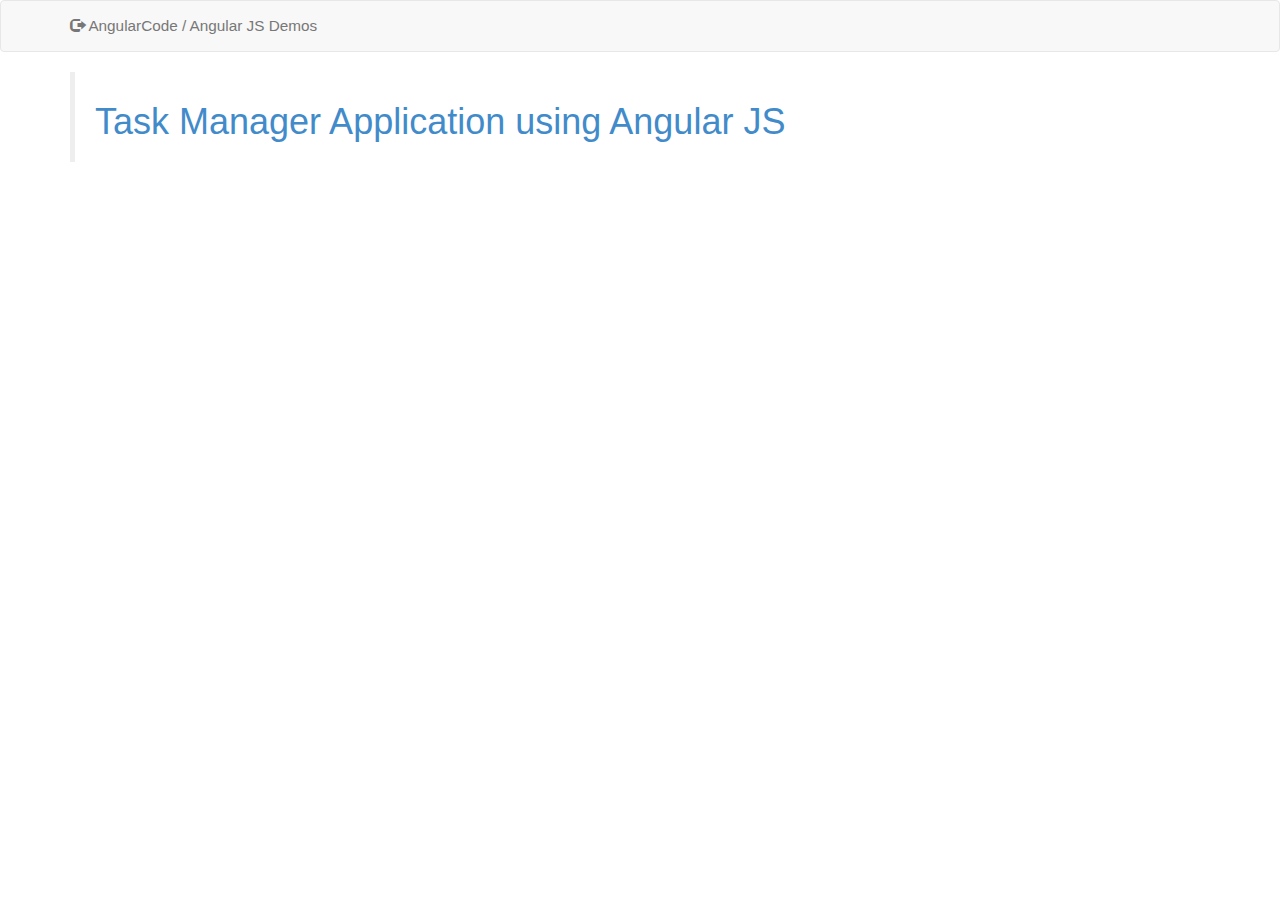
==== index.html @ 1fbc7879 "css" ====
<html ng-app="myApp">
    <head>
    <link rel="stylesheet" type="text/css" href="css/bootstrap.css"/>
    <link rel="stylesheet" type="text/css" href="css/taskman.css"/>
    <link href="http://fonts.googleapis.com/css?family=Open+Sans:400,600,300,700" rel="stylesheet" type="text/css">

    </head>
    <body ng-controller="tasksController">

    <div class="navbar navbar-default" id="navbar">
    <div class="container" id="navbar-container">
	<div class="navbar-header">
		<a href="#" class="navbar-brand">
			<small>
				<i class="glyphicon glyphicon glyphicon-log-out"></i>
				AngularCode / Angular JS Demos
			</small>
		</a><!-- /.brand -->

	</div><!-- /.navbar-header -->

	</div>
	</div>
	<div class="row">
    	<div class="container">
    		<blockquote><h1><a href="http://angularcode.com/simple-task-manager-application-using-angular-js-php-mysql/">Task Manager Application using Angular JS</a></h1></blockquote>
    		<div class="col-sm-9">
    			<div ng-include src="'partials/task.html'"></div>
    		</div>

    	</div>
    </div>

	<script type="text/javascript" src="js/angular.js"></script>
	<script type="text/javascript" src="app/app.js"></script>
    </body>
</html>
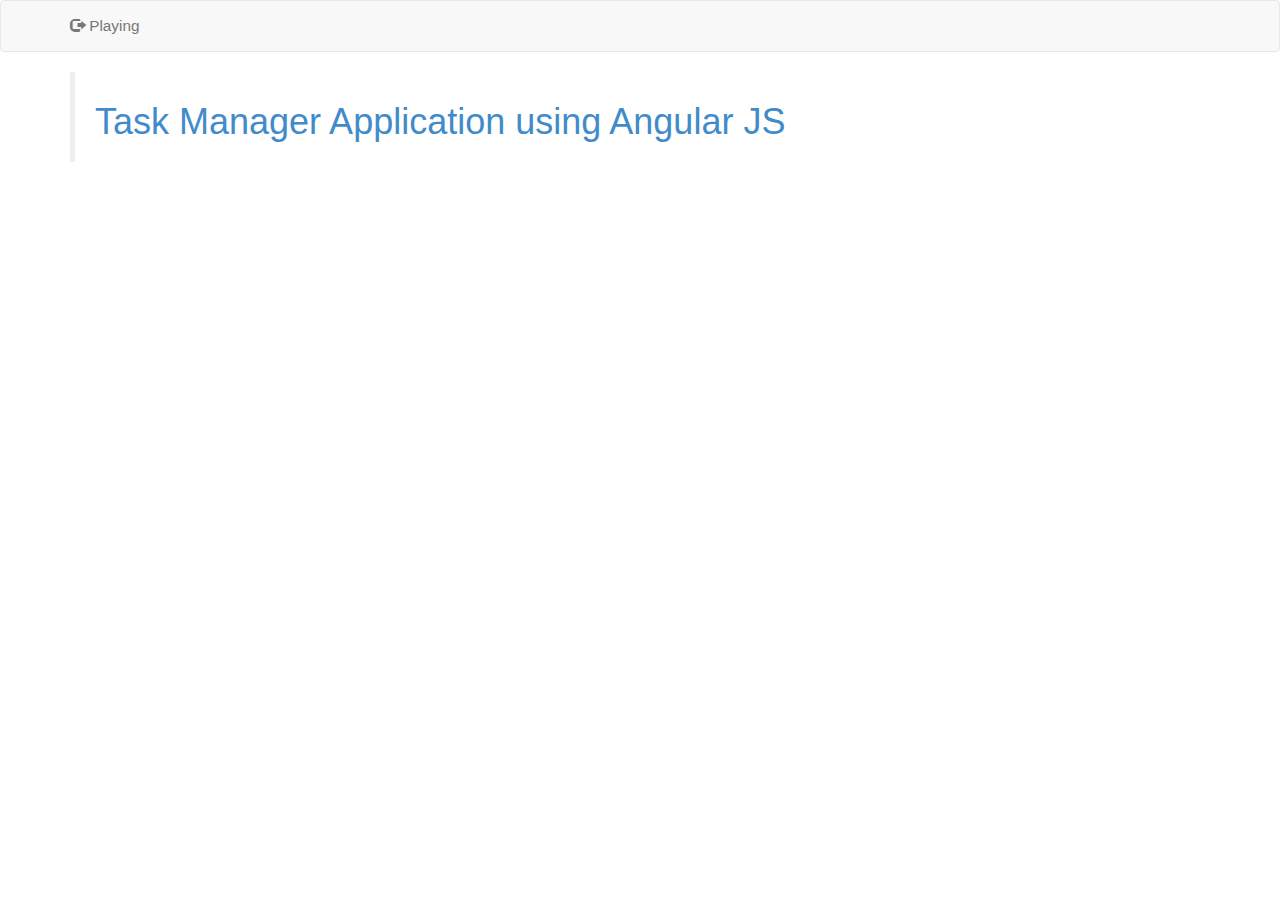
==== commit 914f5519: "css update" ====
--- a/index.html
+++ b/index.html
@@ -1,11 +1,11 @@
 <html ng-app="myApp">
     <head>
     <link rel="stylesheet" type="text/css" href="css/bootstrap.css"/>
-    <link rel="stylesheet" type="text/css" href="css/taskman.css"/>
+    <link rel="stylesheet" type="text/css" href="css/acumanage.css"/>
     <link href="http://fonts.googleapis.com/css?family=Open+Sans:400,600,300,700" rel="stylesheet" type="text/css">
 
     </head>
-    <body ng-controller="tasksController">
+    <body ng-controller="patientsController">
 
     <div class="navbar navbar-default" id="navbar">
     <div class="container" id="navbar-container">
@@ -13,19 +13,18 @@
 		<a href="#" class="navbar-brand">
 			<small>
 				<i class="glyphicon glyphicon glyphicon-log-out"></i>
-				AngularCode / Angular JS Demos
+				Playing
 			</small>
 		</a><!-- /.brand -->
-
-	</div><!-- /.navbar-header -->
-
+  </div><!-- /.navbar-header -->
 	</div>
 	</div>
+
 	<div class="row">
     	<div class="container">
     		<blockquote><h1><a href="http://angularcode.com/simple-task-manager-application-using-angular-js-php-mysql/">Task Manager Application using Angular JS</a></h1></blockquote>
     		<div class="col-sm-9">
-    			<div ng-include src="'partials/task.html'"></div>
+    			<div ng-include src="'partials/patients.html'"></div>
     		</div>
 
     	</div>
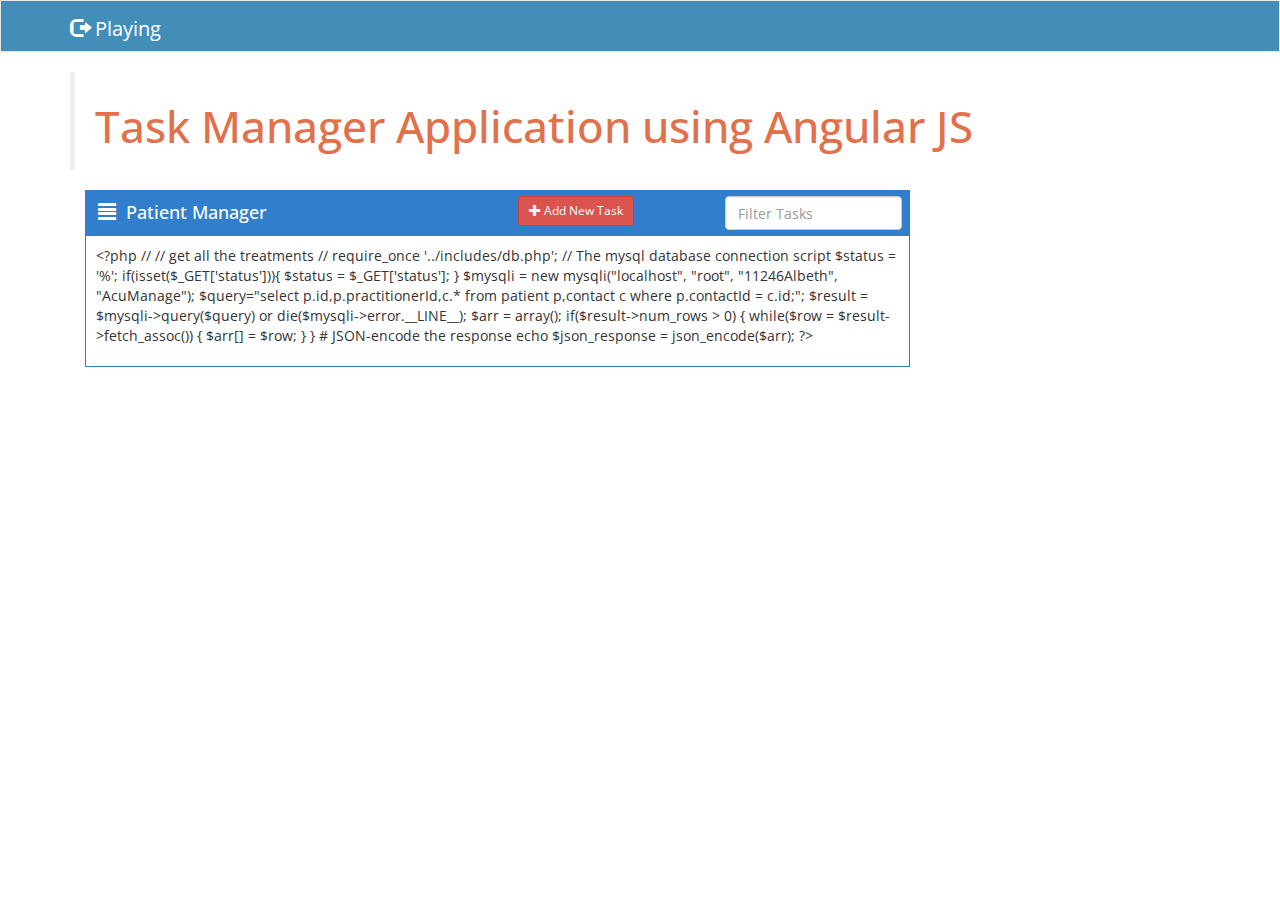
==== commit e38e1c33: "angualr working" ====
--- a/index.html
+++ b/index.html
@@ -22,7 +22,7 @@
 
 	<div class="row">
     	<div class="container">
-    		<blockquote><h1><a href="http://angularcode.com/simple-task-manager-application-using-angular-js-php-mysql/">Task Manager Application using Angular JS</a></h1></blockquote>
+    		<blockquote><h1><a href="http://angularcode.com/Patient-Manager-Application-using-angular-js-php-mysql/">Task Manager Application using Angular JS</a></h1></blockquote>
     		<div class="col-sm-9">
     			<div ng-include src="'partials/patients.html'"></div>
     		</div>
--- a/css/acumanage.css
+++ b/css/acumanage.css
@@ -0,0 +1,68 @@
+body{
+	font-family: 'Open Sans', sans-serif;
+}
+a {
+color: #E1704B;
+transition: color 0.5s ease;
+}
+a:hover{
+    cursor:pointer;
+}
+h1{
+    font-family: 'Open Sans', sans-serif;
+    font-size: 2.5em;
+    font-weight: 500;
+}
+div.task label.checkbox{
+	border: 1px solid #DDD;
+	border-left-width: 3px;
+	padding: 9px 9px 9px 29px;
+	background-color: #FFF;
+	margin-top: 10px;
+	position: relative;
+	font-weight: normal;
+}
+.header-color-blue {
+    background: #307ECC;
+    border: 1px solid #307ECC;
+    box-sizing: content-box;
+    position: relative;
+    min-height: 38px;
+    padding: 0 12px 0;
+    color: #fff;
+}
+.filter{
+    margin-top: 6px;
+}
+.header-color-blue+.widget-body {
+border-color: #307ECC;
+margin-top: -10px;
+padding: 20px 10px;
+}
+.widget-body {
+border: 1px solid #CCC;
+border-top: 0;
+background-color: #FFF;
+}
+.strike{
+	text-decoration:line-through;
+}
+.header-elements-margin {
+	margin: 5px;
+}
+.add-task{
+	margin-top: 10px;
+}
+.nav-button-margin{
+	margin: 10px 20px 0 0;
+}
+.navbar{
+border-radius: 0;
+background: #438EB9;
+color: #fff;
+}
+.navbar .navbar-brand {
+color: #FFF;
+font-size: 24px;
+text-shadow: none;
+}
